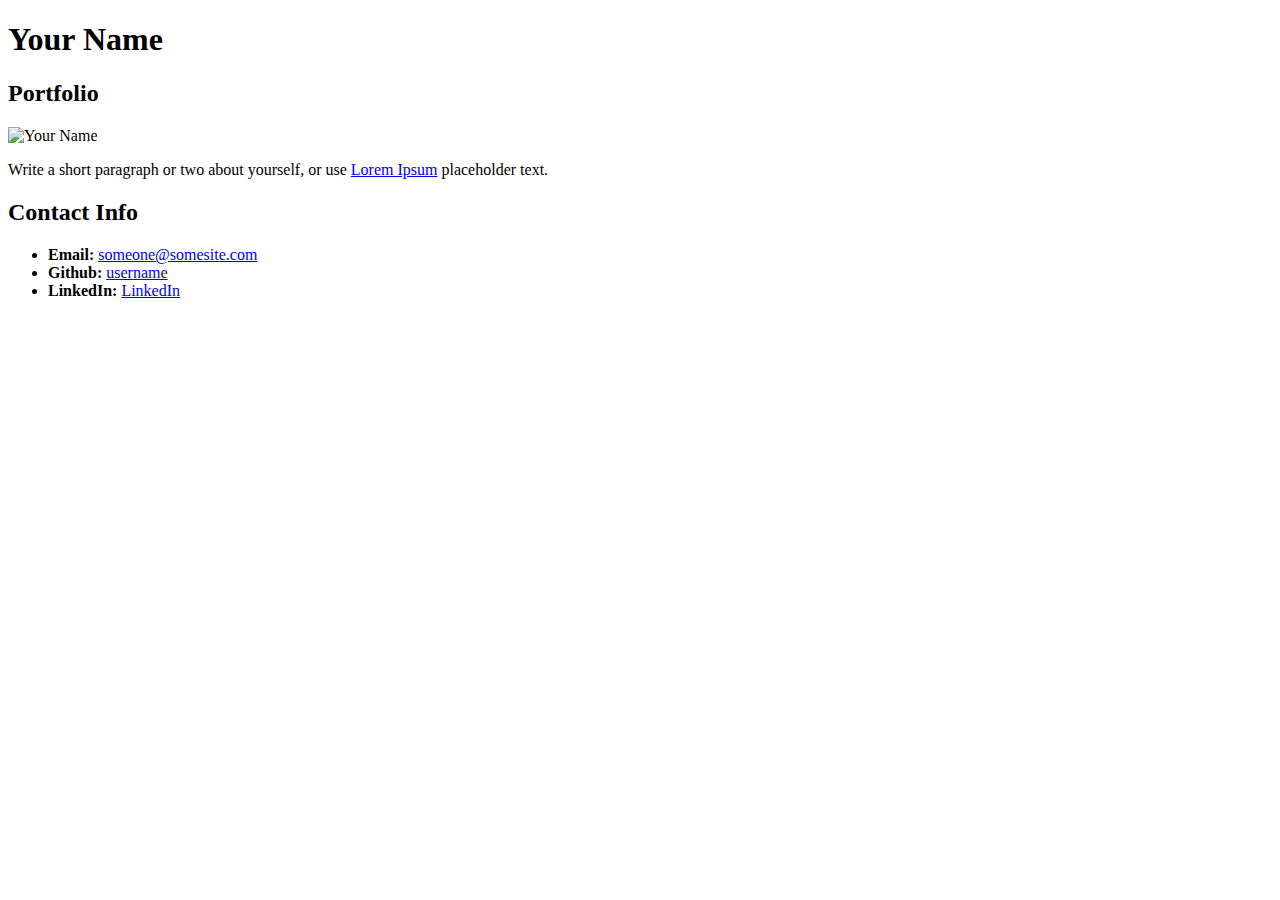
==== index.html @ 57ab2d6b "Initial HTML Bones" ====
<!DOCTYPE html>
<html lang="en-us">
  <head>
    <meta charset="UTF-8" />
    <title>HTML</title>
  </head>
  <body>
    <!-- Site Header -->
    <header>
      <!-- h1: The most important headline -->
      <h1>Your Name</h1>
    </header>

    <main>
      <!-- Section 1: Bio -->
      <section>
        <!-- h2: Tier-2 Headline (Not as important as the h1 header, but more than one allowed). -->
        <h2>Portfolio</h2>

        <!-- Image with link -->
        <img src="https://placehold.it/200x200" alt="Your Name" />

        <!-- Paragraph with embedded link -->
        <p>
          Write a short paragraph or two about yourself, or use
          <a href="http://www.lipsum.com/">Lorem Ipsum</a> placeholder text.
        </p>
      </section>

      <!-- Section 2: Contact Info -->
      <section>
        <!-- h2: Tier-2 Headline -->
        <h2>Contact Info</h2>

        <!-- Unordered list -->
        <ul>
          <li>
            <strong>Email:</strong>
            <a href="mailto:someone@somesite.com">someone@somesite.com</a>
          </li>
          <li><strong>Github:</strong> <a href="#">username</a></li>
          <li><strong>LinkedIn:</strong> <a href="#">LinkedIn</a></li>
        </ul>
      </section>
    </main>
  </body>
</html>
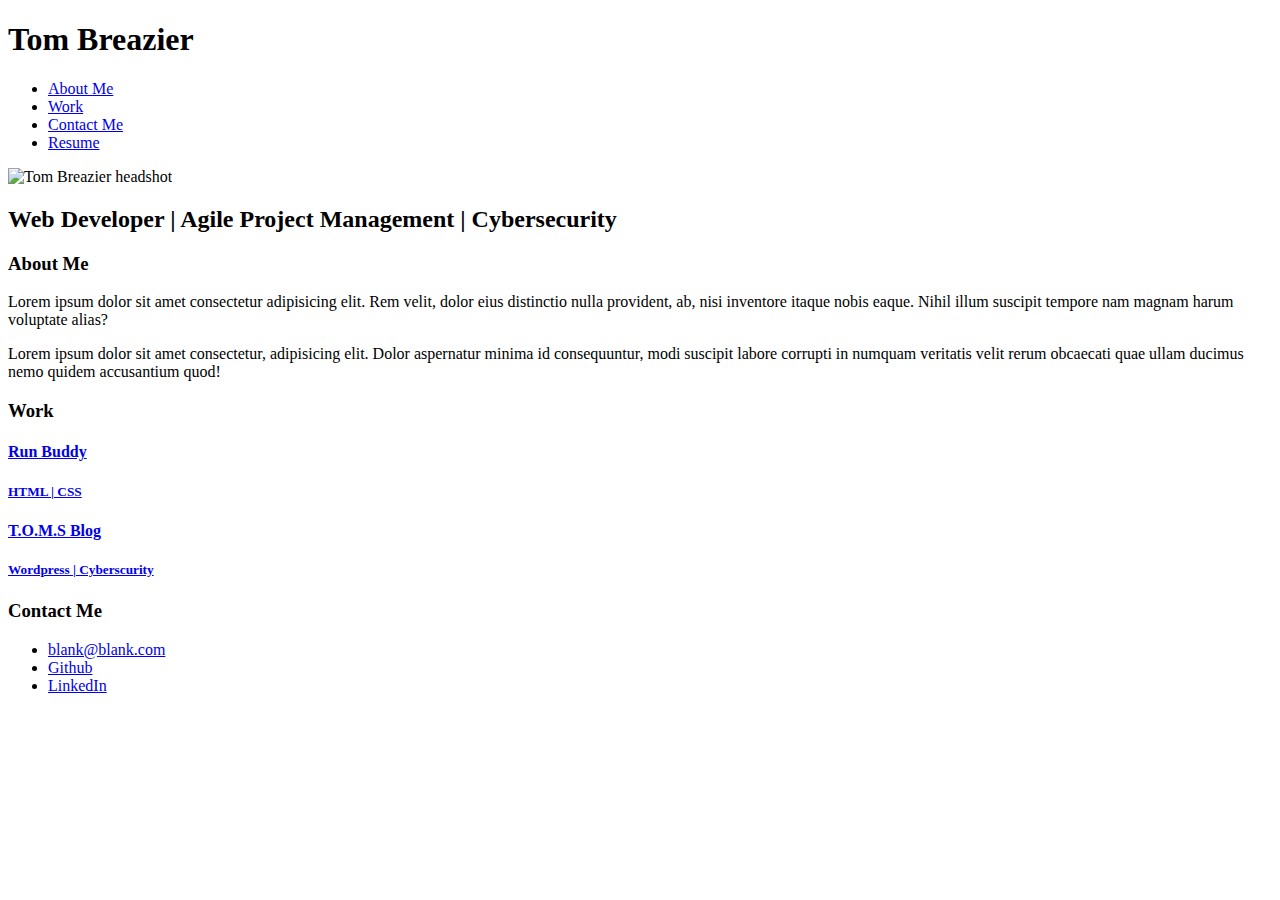
==== commit 3d1e3db0: "Added HTML content" ====
--- a/index.html
+++ b/index.html
@@ -1,47 +1,86 @@
 <!DOCTYPE html>
 <html lang="en-us">
-  <head>
+    <link rel="stylesheet" href="./assets/style.css" />
     <meta charset="UTF-8" />
-    <title>HTML</title>
+    <meta name="viewport" content="width=device-width, initial-scale=1.0" />
+    <title>Tom Breazier</title>
   </head>
+
   <body>
-    <!-- Site Header -->
     <header>
-      <!-- h1: The most important headline -->
-      <h1>Your Name</h1>
+      <h1>Tom Breazier</h1>
+      <nav>
+        <ul>
+          <li>
+            <a href="about-me">About Me</a>
+          </li>
+          <li>
+            <a href="work-sample">Work</a>
+          </li>
+          <li>
+            <a href="contact-me">Contact Me</a>
+          </li>
+          <li>
+            <a href="resume">Resume</a>
+          </li>
+        </ul>
+      </nav>
     </header>
 
+    <section class="hero">
+      <div class="self-portrait">
+        <img src="./assets/images/tom-breazier.png" alt="Tom Breazier headshot">
+      </div>
+      <div class="hero-content">
+        <h2>Web Developer | Agile Project Management | Cybersecurity</h2>
+      </div>
+    </section>
+
     <main>
-      <!-- Section 1: Bio -->
-      <section>
-        <!-- h2: Tier-2 Headline (Not as important as the h1 header, but more than one allowed). -->
-        <h2>Portfolio</h2>
+      <div class="container">
+        <section id="about-me" class="flex-row">
+          <h3 class="title">About Me</h3>
+          <div class="text-content primary border">
+          <p>
+            Lorem ipsum dolor sit amet consectetur adipisicing elit. Rem velit, dolor eius distinctio nulla provident, ab, nisi inventore itaque nobis eaque. Nihil illum suscipit tempore nam magnam harum voluptate alias?
+          </p>
+          <p>
+            Lorem ipsum dolor sit amet consectetur, adipisicing elit. Dolor aspernatur minima id consequuntur, modi suscipit labore corrupti in numquam veritatis velit rerum obcaecati quae ullam ducimus nemo quidem accusantium quod!
+          </p>
+          </div>
+        </section>
 
-        <!-- Image with link -->
-        <img src="https://placehold.it/200x200" alt="Your Name" />
+        <section id="work-sample" class="flex-row">
+          <h3 class="title">Work</h3>
+          <div class="img-grid primary-border">
+            <a href="https://tbreazier.github.io/run-buddy/" target="blank">
+              <div class="run-project project-1">
+                <div class="run-img">
+                  <h4>Run Buddy</h4>
+                  <h5>HTML | CSS</h5>
+                </div>
+              </div>
+            </a>
+          <div class="img-grid primary-border">
+            <a href="https://mediocresecurity.wordpress.com/" target="blank">
+              <div class="blog-project project-2">
+                <div class="blog-img">
+                  <h4>T.O.M.S Blog</h4>
+                  <h5>Wordpress | Cyberscurity</h5>
+                </div>
+              </div>
+            </a>
+          </div>
+        </section>
 
-        <!-- Paragraph with embedded link -->
-        <p>
-          Write a short paragraph or two about yourself, or use
-          <a href="http://www.lipsum.com/">Lorem Ipsum</a> placeholder text.
-        </p>
-      </section>
-
-      <!-- Section 2: Contact Info -->
-      <section>
-        <!-- h2: Tier-2 Headline -->
-        <h2>Contact Info</h2>
-
-        <!-- Unordered list -->
+        <section id="contact-me" class="flex-row">
+          <h3 class="title">Contact Me</h3>
         <ul>
-          <li>
-            <strong>Email:</strong>
-            <a href="mailto:someone@somesite.com">someone@somesite.com</a>
-          </li>
-          <li><strong>Github:</strong> <a href="#">username</a></li>
-          <li><strong>LinkedIn:</strong> <a href="#">LinkedIn</a></li>
+          <li><a href="mailto:someone@somesite.com">blank@blank.com</a></li>
+          <li><a href="https://github.com/tbreazier">Github</a></li>
+          <li><a href="https://www.linkedin.com/in/tombreazier/">LinkedIn</a></li>
         </ul>
-      </section>
+        </section>
     </main>
   </body>
 </html>
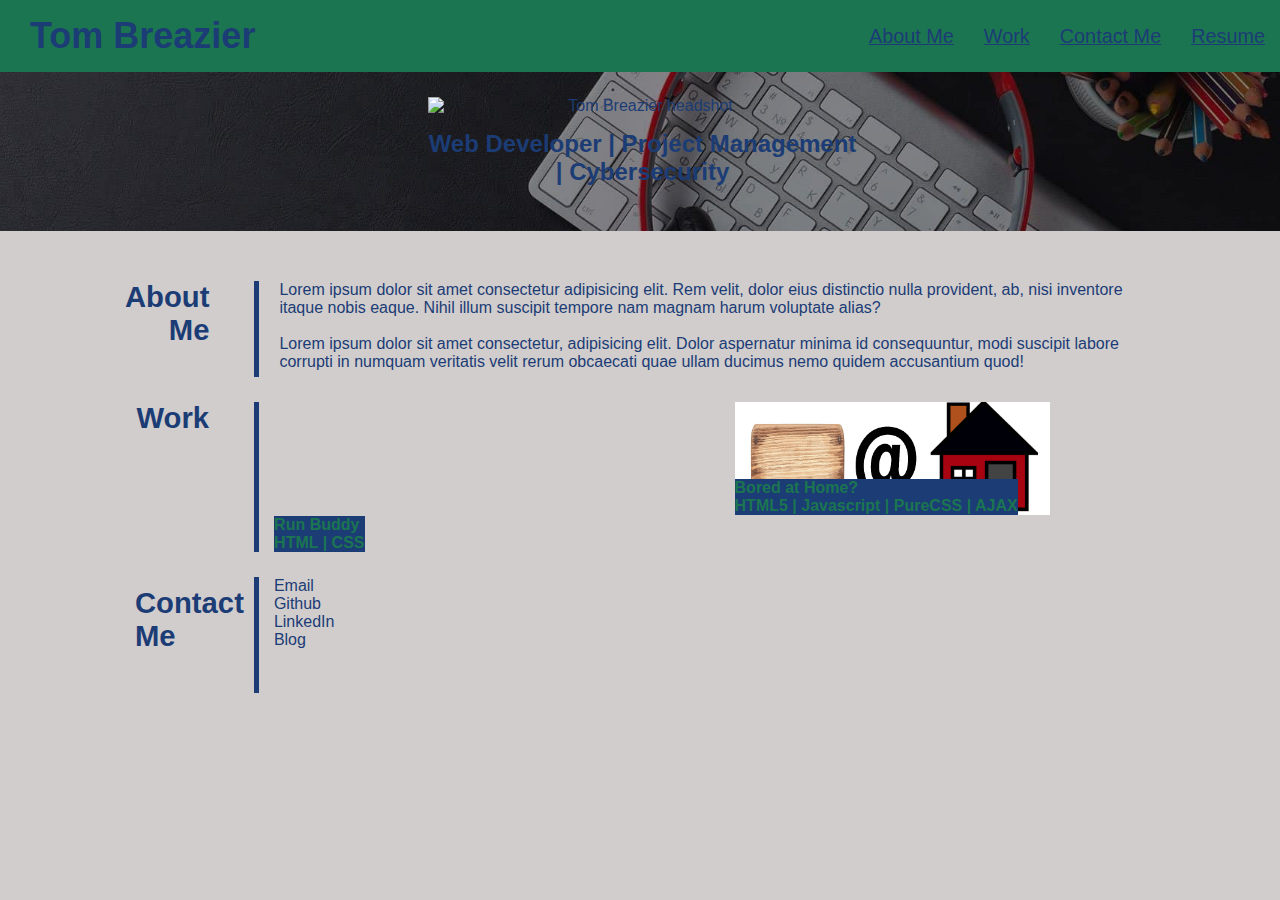
==== commit 3c9490c7: "added group project" ====
--- a/index.html
+++ b/index.html
@@ -12,16 +12,16 @@
       <nav>
         <ul>
           <li>
-            <a href="about-me">About Me</a>
+            <a href="#about-me">About Me</a>
           </li>
           <li>
-            <a href="work-sample">Work</a>
+            <a href="#work-sample">Work</a>
           </li>
           <li>
-            <a href="contact-me">Contact Me</a>
+            <a href="#contact-me">Contact Me</a>
           </li>
           <li>
-            <a href="resume">Resume</a>
+            <a href="./assets/Thomas Breazier Resume.pdf" target="blank">Resume</a>
           </li>
         </ul>
       </nav>
@@ -30,20 +30,23 @@
     <section class="hero">
       <div class="self-portrait">
         <img src="./assets/images/tom-breazier.png" alt="Tom Breazier headshot">
-      </div>
-      <div class="hero-content">
-        <h2>Web Developer | Agile Project Management | Cybersecurity</h2>
+        <div class="hero-content"></div>
+          <h2 class="title-skills">Web Developer | Project Management | Cybersecurity</h2>
+        </div>
       </div>
     </section>
 
     <main>
       <div class="container">
         <section id="about-me" class="flex-row">
-          <h3 class="title">About Me</h3>
-          <div class="text-content primary border">
+          <div class="title">
+            <h3>About Me</h3>
+          </div>
+          <div class="text-content primary-border">
           <p>
             Lorem ipsum dolor sit amet consectetur adipisicing elit. Rem velit, dolor eius distinctio nulla provident, ab, nisi inventore itaque nobis eaque. Nihil illum suscipit tempore nam magnam harum voluptate alias?
           </p>
+          <br>
           <p>
             Lorem ipsum dolor sit amet consectetur, adipisicing elit. Dolor aspernatur minima id consequuntur, modi suscipit labore corrupti in numquam veritatis velit rerum obcaecati quae ullam ducimus nemo quidem accusantium quod!
           </p>
@@ -51,36 +54,41 @@
         </section>
 
         <section id="work-sample" class="flex-row">
-          <h3 class="title">Work</h3>
+          <div class="title second-title"> 
+            <h3>Work</h3>
+          </div>
           <div class="img-grid primary-border">
             <a href="https://tbreazier.github.io/run-buddy/" target="blank">
               <div class="run-project project-1">
-                <div class="run-img">
-                  <h4>Run Buddy</h4>
-                  <h5>HTML | CSS</h5>
+                <div class="work-img">
+                  <h4>Run Buddy<br>HTML | CSS </h4>
                 </div>
               </div>
             </a>
-          <div class="img-grid primary-border">
-            <a href="https://mediocresecurity.wordpress.com/" target="blank">
-              <div class="blog-project project-2">
-                <div class="blog-img">
-                  <h4>T.O.M.S Blog</h4>
-                  <h5>Wordpress | Cyberscurity</h5>
+          <div class="img-grid">
+            <a href="https://josephptflanagan.github.io/project-1" target="blank">
+              <div class="group-project project-2">
+                <div class="work-img">
+                  <h4>Bored at Home?<br>HTML5 | Javascript | PureCSS | AJAX</h4>
                 </div>
               </div>
             </a>
           </div>
         </section>
 
-        <section id="contact-me" class="flex-row">
-          <h3 class="title">Contact Me</h3>
-        <ul>
-          <li><a href="mailto:someone@somesite.com">blank@blank.com</a></li>
-          <li><a href="https://github.com/tbreazier">Github</a></li>
-          <li><a href="https://www.linkedin.com/in/tombreazier/">LinkedIn</a></li>
-        </ul>
-        </section>
+        <footer id="contact-me" class="flex-row">
+          <div class="title third-title">
+            <h3>Contact<br>Me</h3>  
+          </div>
+            <ul class="contact-info primary-border">
+            <li><a href="mailto:thomas.breazier@gmail.com">Email</a></li>
+            <li><a href="https://github.com/tbreazier">Github</a></li>
+            <li><a href="https://www.linkedin.com/in/tombreazier/">LinkedIn</a></li>
+            <li><a href="https://mediocresecurity.wordpress.com/">Blog</a></li>
+            </ul>
+          </div>
+        </footer>
+      </div>  
     </main>
   </body>
 </html>
--- a/assets/style.css
+++ b/assets/style.css
@@ -0,0 +1,252 @@
+* {
+    margin: 0;
+    padding: 0;
+    box-sizing: border-box;
+    text-decoration: none;
+}
+
+:root {
+    --primary-color: #1b3c75;
+    --secondary-color: #1b7551;
+    --tertiary-color: #c92f1a;
+    --body-color: #d1cdcd;
+}
+
+.flex-row {
+    margin-bottom: 25px;
+    display: flex;
+
+}
+
+.primary-border {
+    border-left: 5px solid var(--primary-color);
+    padding-left: 5px;
+}
+
+ul {
+    list-style: none;
+}
+
+body {
+    background-color: var(--body-color);
+    color: var(--primary-color);
+    font-family: Arial, Helvetica, sans-serif;
+}
+
+header {
+    padding: auto;
+    background-color: var(--secondary-color);
+    display: flex;
+    justify-content: space-between;
+    align-items: center;
+}
+
+header a {
+    color: var(--primary-color);
+    transition: ease-in;
+    text-decoration: underline;
+}
+  
+header a:hover {
+    color: var(--primary-color);
+    background: var(--tertiary-color);
+}  
+
+header h1{
+    display: inline block;
+    font-weight: bold;
+    font-size: 36px;
+    color: var(--primary-color);
+    margin: 0;
+    padding: 15px 15px 15px 30px;
+}
+
+header nav ul {
+    display: flex;
+    justify-content: space-around;
+    align-items: center;
+    list-style: none;
+}
+
+header nav ul li a{
+    padding: 10px 15px;
+    color: var(--primary-color);
+    font-size: 1.55vw;
+}
+
+.hero{
+    background-image: url("./images/header-background-2.jpg");
+    background-size: cover;
+    background-position: center;
+    display: flex;
+    align-items: flex-start;
+    background-attachment: fixed;
+    background-position: 100%;
+    height: auto;
+    padding: 25px 25px 25px 30px;
+    text-align: center;
+}
+
+img{
+    display: block;
+    margin-right: auto;
+    margin-left: auto;
+    padding-bottom: 15px;
+}
+.self-portrait {
+    width: 35%;
+    height: 35%;
+    border-radius: 25%;
+    display: block;
+    margin-left: auto;
+    margin-right: auto;
+    padding-bottom: 20px;
+}
+
+.hero-content {
+    background-color: var(--secondary-color);
+    color: var(--primary-color);
+    align-items: flex-end;
+}
+
+.hero-content h2 {
+    align-self: flex-end;
+    text-align: center;
+}
+
+.container {
+    width: 90%;
+    max-width: 1080px;
+    margin: 0 auto;
+    padding: 50px 25px 100px 25px;
+}
+
+.title {
+    text-align: right;
+    padding-right: 45px;
+    margin-bottom: 30px;
+    font-size: 25px;
+}
+
+.second-title {
+    padding-left: 11.5px;
+}
+
+.third-title {
+    padding: 10px;
+    text-align: left;
+}
+.text-content p {
+    flex: 75%;
+    padding-left: 15px;
+}
+
+.about-me {
+    flex: 75%;
+}
+
+.work-sample {
+    flex: 75%;
+}
+
+.contact-me {
+    flex: 75%;
+}
+
+.run-img {
+    flex: 75%;
+}
+
+.project-1 {
+    background: url(./images/run-buddy.png) no-repeat center/cover;
+}
+
+.project-2 {
+    background: url(./images/board-at-home.png) no-repeat center/cover;
+}
+
+.img-grid {
+    flex: 75%;
+    display: grid;
+    grid-template-columns: repeat(auto-fit, minmax(240px, 1fr));
+    grid-auto-rows: 150px;   
+    grid-gap: 10px;
+    padding-left: 15px;
+}
+
+.work-img {
+    display: flex;
+    align-items: flex-end;
+    height: 100%;
+    position: relative;
+}
+
+.work-img h4 {
+    color: var(--secondary-color);
+    background-color: var(--primary-color);
+}
+
+.run-project {
+    display: flex;
+    align-items: flex-end;
+    height: 100%;
+    position: relative;
+}
+
+.group-project {
+    display: flex;
+    align-items: flex-start;
+    height: 75%;
+    width: 75%;
+    position: relative;
+}
+
+.contact-info {
+    flex-direction: row;
+}
+footer li {
+    justify-content: space-evenly;
+    flex-direction: rowgit ;
+}
+
+footer a:hover {
+    color: var(--primary-color);
+    background: var(--tertiary-color);
+}  
+
+footer a {
+    padding-left: 10px;
+    text-decoration: none;
+    color: var(--primary-color);
+}
+
+
+@media screen and (max-width: 760px) {
+    header {
+      padding-bottom: 0;
+      justify-content: center;
+      position: relative;
+      flex-direction: column;
+      padding-bottom: auto;
+    }
+  
+    header h1 {
+      width: 100%;
+      text-align: center;
+    }
+  
+    header nav ul {
+      margin-top: 20px;
+      width: 100%;
+      justify-content: center;
+    }
+
+    header nav ul li a {
+        font-size: 20px;
+    }
+
+    .hero {
+        flex-direction: column;
+        align-items: center;
+    }
+}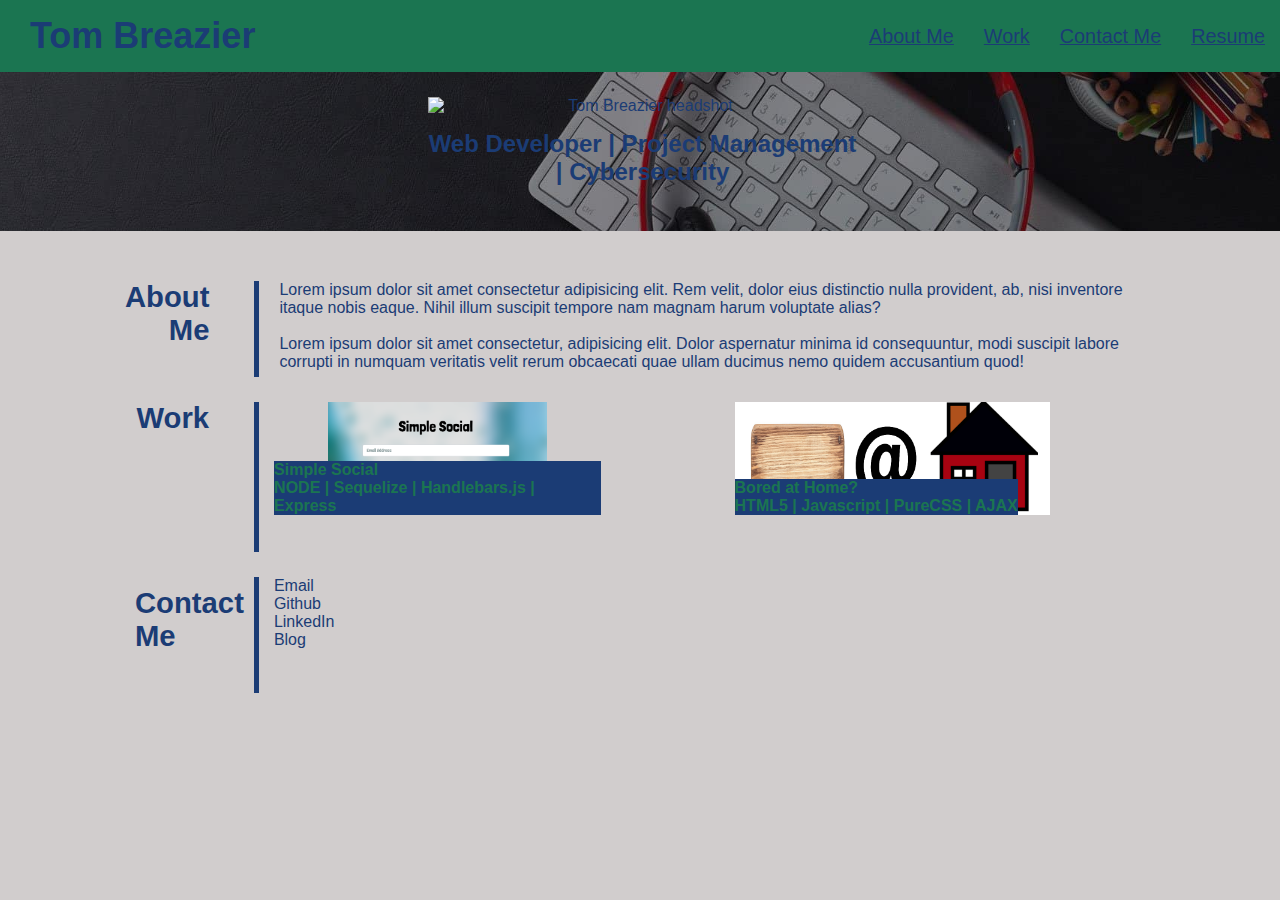
==== commit ab942cb7: "added project 2" ====
--- a/index.html
+++ b/index.html
@@ -58,10 +58,10 @@
             <h3>Work</h3>
           </div>
           <div class="img-grid primary-border">
-            <a href="https://tbreazier.github.io/run-buddy/" target="blank">
-              <div class="run-project project-1">
+            <a href="http://simple-social-fullstack.herokuapp.com/" target="blank">
+              <div class="group-project project-1">
                 <div class="work-img">
-                  <h4>Run Buddy<br>HTML | CSS </h4>
+                  <h4>Simple Social<br>NODE | Sequelize | Handlebars.js | Express</h4>
                 </div>
               </div>
             </a>
--- a/assets/style.css
+++ b/assets/style.css
@@ -153,12 +153,10 @@
     flex: 75%;
 }
 
-.run-img {
-    flex: 75%;
-}
+
 
 .project-1 {
-    background: url(./images/run-buddy.png) no-repeat center/cover;
+    background: url(./images/Simple-social.png) no-repeat center/contain;
 }
 
 .project-2 {
